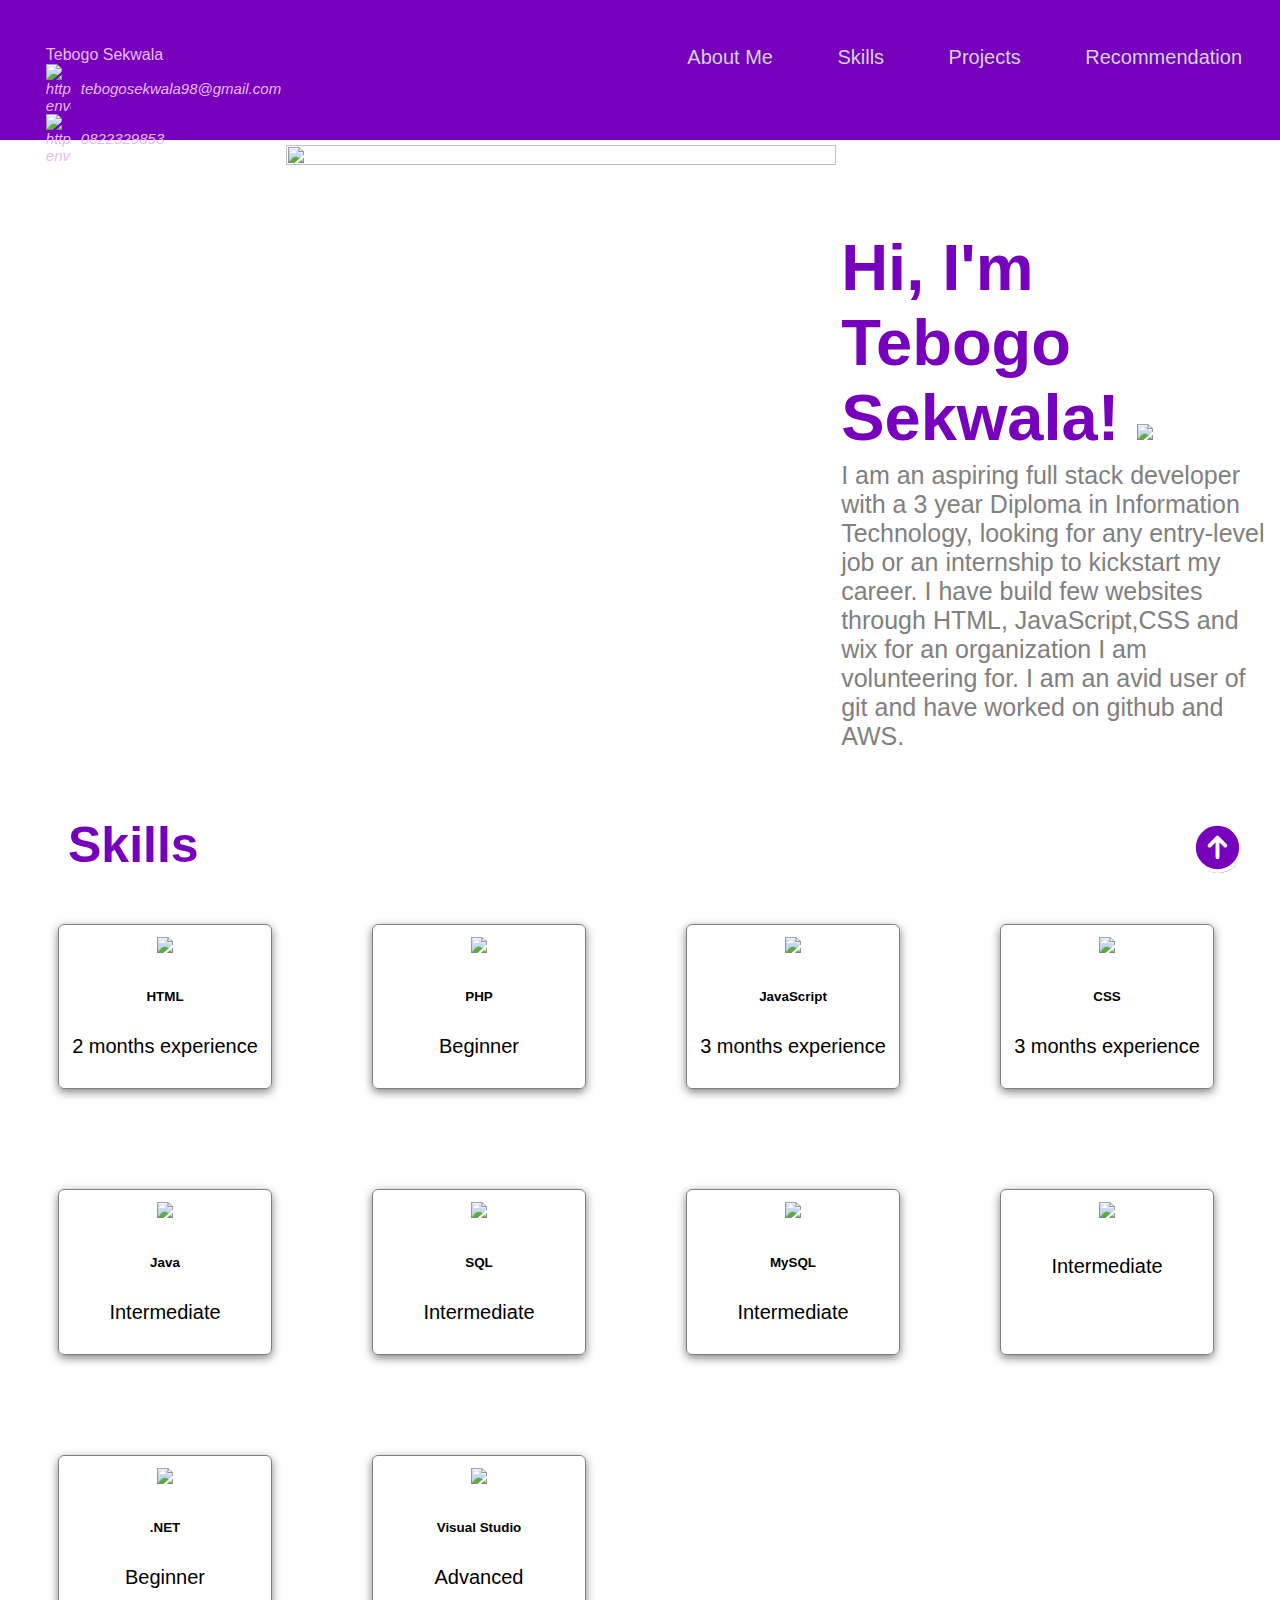
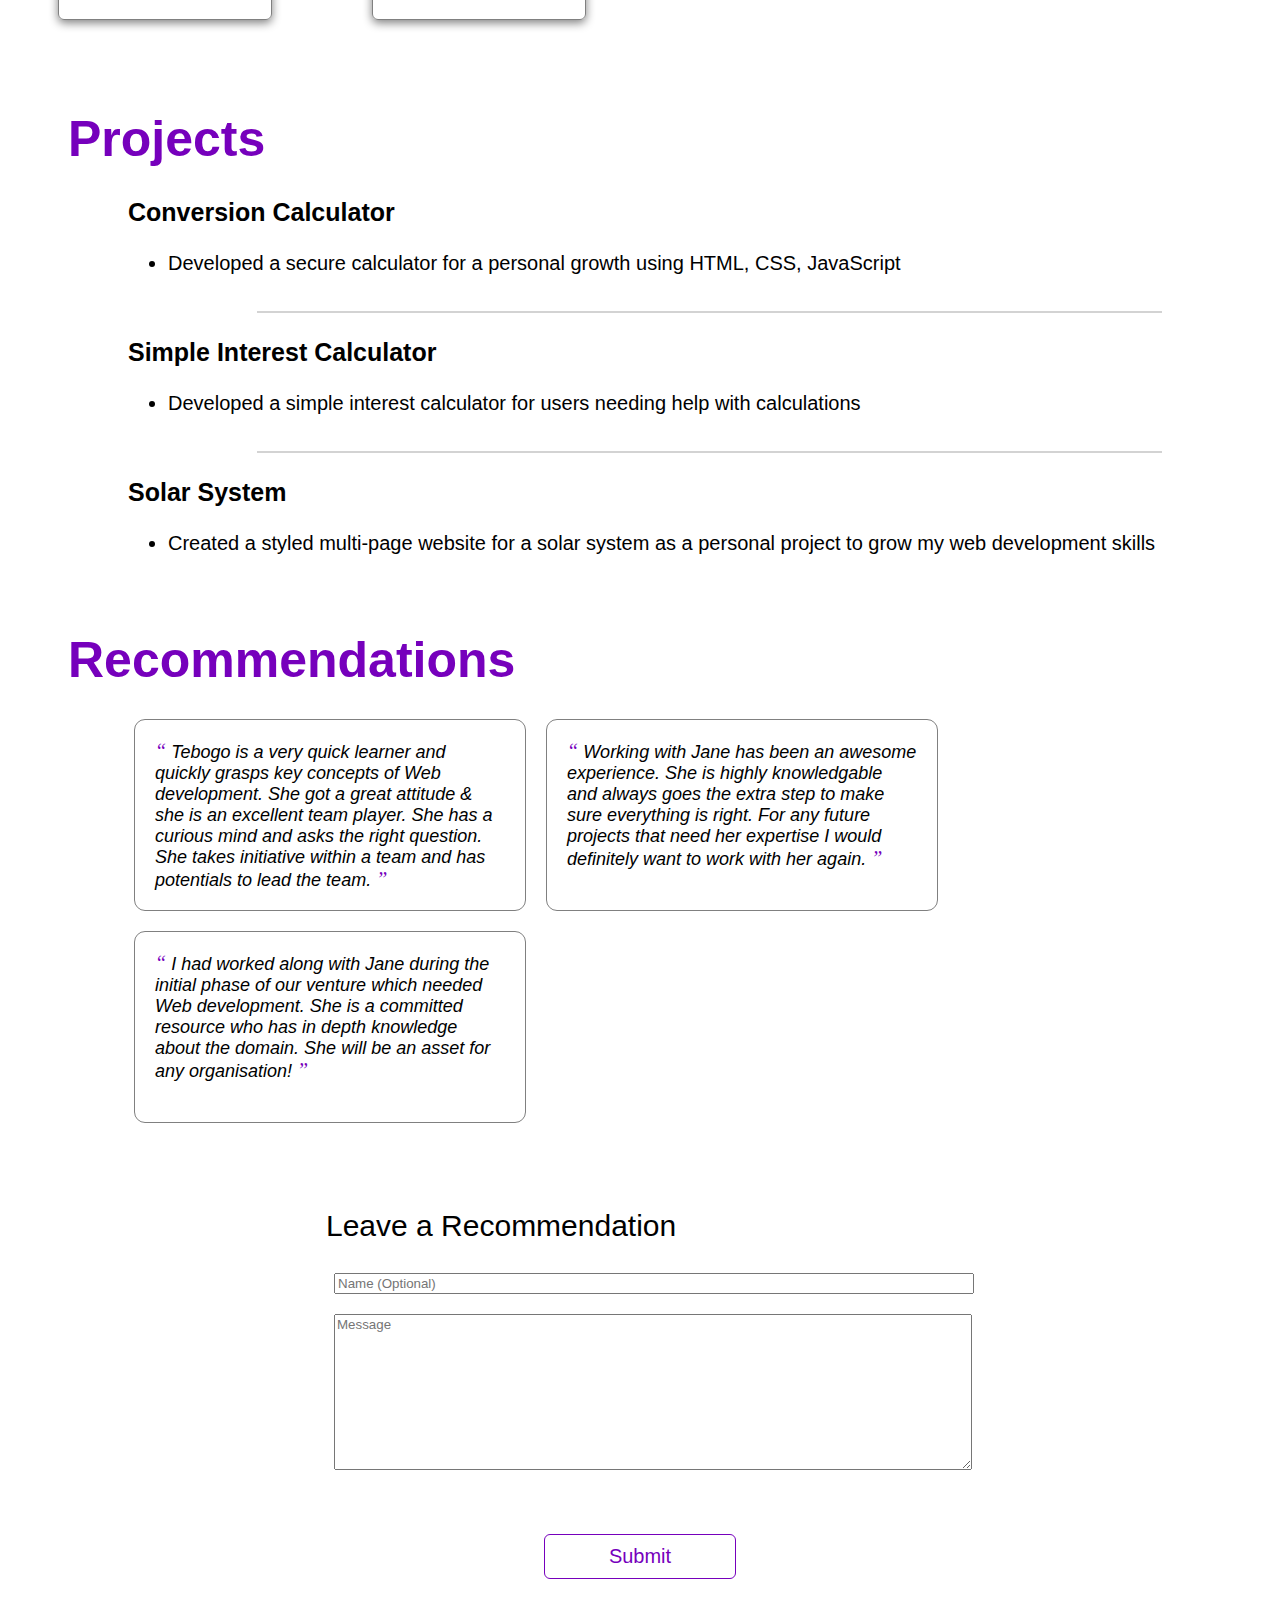
==== website/index.html @ be9ff381 "Add files via upload" ====
<!DOCTYPE html>
<html>
  <head>
    <title>Tebogo Sekwala - Portfolio</title>
    <link rel="stylesheet" href="./style.css"/>
    <script src="./script.js"></script>
  </head>
  <body>
    <!-- Navigation Bar -->
    <nav>
      <div id="home">
        <div class="profile_name">
          Tebogo Sekwala
          <div class="contact_info">
            <img src="html_finalprojimages/envelope.png" alt="https://icons8.com/icon/124377/circled-envelope"/>
          tebogosekwala98@gmail.com
        </div>
        <div style="clear:both;"></div>
        <div class="contact_info">
          <img src="html_finalprojimages/phone.png" alt="https://icons8.com/icon/124377/circled-envelope"/>
          0822329853

        </div>
        </div>
        <div class="topdiv">
          <a class="topmenu" href="#about-me">About Me</a>
          <a class="topmenu" href="#skills">Skills</a>
          <a class="topmenu" href="#projects">Projects</a>
          <a class="topmenu" href="recommendation">Recommendation</a>
          <!-- Add the links for Skills, Projects and Recommendation here -->

        </div>
      </div>    
    </nav>

    <!-- About Me -->
    <section id="about-me" class="container">
      <div>
        <img src="https://media.tenor.com/whgQwNlVvNkAAAAi/xero-code.gif" class="profile_image"/>
      </div>

      <div>
          <h1>
            Hi, I'm Tebogo Sekwala! <img src="https://twemoji.maxcdn.com/2/72x72/1f44b.png" width="60px"/>
          </h1>
          <p>
            I am an aspiring full stack developer with a 3 year Diploma in Information Technology, looking for any entry-level job or an internship to kickstart my career.
            I have build few websites through HTML, JavaScript,CSS and wix for an organization I am volunteering for. 
            I am an avid user of git and have worked on github and AWS.
          </p>
      </div>
    </section>
              
    <!-- Skills -->
    <section id="skills">
      <h2>Skills</h2>
      <div style="clear:both;"></div>

      <div class="all_skills">
        <div class="skill">
          <img src="html_finalprojimages/html5.png"/>
          <h6>HTML</h6>
          <p>2 months experience</p>
        </div>  

        <div class="skill">
            <img src="html_finalprojimages/js.jpeg"/>
            <h6>PHP</h6>
            <p>Beginner</p>
          </div>  

        <div class="skill">
          <img src="html_finalprojimages/js.jpeg"/>
          <h6>JavaScript</h6>
          <p>3 months experience</p>
        </div>  

        <div class="skill">
            <img src="html_finalprojimages/js.jpeg"/>
            <h6>CSS</h6>
            <p>3 months experience</p>
          </div>

          <div class="skill">
            <img src="html_finalprojimages/js.jpeg"/>
            <h6>Java</h6>
            <p>Intermediate</p>
          </div>  

          <div class="skill">
            <img src="html_finalprojimages/js.jpeg"/>
            <h6>SQL</h6>
            <p>Intermediate</p>
          </div> 
          
          <div class="skill">
            <img src="html_finalprojimages/js.jpeg"/>
            <h6>MySQL</h6>
            <p>Intermediate</p>
          </div> 
          
          <div class="skill">
            <img src="html_finalprojimages/js.jpeg"/>
            <h6><PL/SQL></h6>
            <p>Intermediate</p>
          </div> 

          <div class="skill">
            <img src="html_finalprojimages/js.jpeg"/>
            <h6>.NET</h6>
            <p>Beginner</p>
          </div>  
          
          <div class="skill">
            <img src="html_finalprojimages/js.jpeg"/>
            <h6>Visual Studio</h6>
            <p>Advanced</p>
          </div>  

        <!-- Add more skills here -->


      </div>
    </section>
          
    <!-- Projects -->
    <section class="projects" id="projects">
      <h2>
        Projects
      </h2>
      <div style="clear:both;"></div>

        <div id="projects-container" class="projects-container">
          <div class="project-card">
            <h3>Conversion Calculator</h3>
            <ul>
              <li>Developed a secure calculator for a personal growth using HTML, CSS, JavaScript</li>
            </ul>
          </div>
          <hr>
          <div class="project-card">
            <h3>Simple Interest Calculator</h3>
            <ul>
              <li>Developed a simple interest calculator for users needing help with calculations</li>
            </ul>
          </div>
          <hr>
          <div class="project-card">
            <h3>Solar System</h3>
            <ul>
              <li>Created a styled multi-page website for a solar system as a personal project to grow my web development skills</li>
            </ul>
          </div>
    </div>
    </section>
    <div style="clear:both;"></div>

    <!-- Recommendations -->
    <section id="recommendations">
      <h2>Recommendations</h2>
      <div style="clear:both;"></div>
      <div class="all_recommendations" id="all_recommendations" onclick=>
        <div class="recommendation">
          <span>&#8220;</span>
          Tebogo is a very quick learner and quickly grasps key concepts of Web development. 
          She got a great attitude & she is an excellent team player. 
          She has a curious mind and asks the right question. 
          She takes initiative within a team and has potentials to lead the team.
          <span>&#8221;</span>
        </div>
        
        <div class="recommendation">
            <span>&#8220;</span>
            Working with Jane has been an awesome experience. 
            She is highly knowledgable and always goes the extra step to make sure everything is right. 
            For any future projects that need her expertise I would definitely want to work with her again.
            <span>&#8221;</span>
          </div>

        <div class="recommendation">
          <span>&#8220;</span>
          I had worked along with Jane during the initial phase of our venture which needed Web development. 
          She is a committed resource who has in depth knowledge about the domain. 
          She will be an asset for any organisation! 
          <span>&#8221;</span>
        </div>
      </div>
    </section>

    <!-- Recommendation Form -->
    <section id="contact">
      <div class="flex_center">
        <fieldset>
          <legend class="introduction">Leave a Recommendation</legend>          
          <input type="text" placeholder="Name (Optional)"> <br/>
          <textarea id="new_recommendation" cols="500" rows="10" placeholder="Message"></textarea>

          <div class="flex_center">
            <button id="recommend_btn" onclick="addRecommendation()">Submit</button>
          </div>

        </fieldset>
      </div>
    </section>

    <div class="iconbutton">
      <a href="#home">
        <!--Add the code here for the logo to appear and the icon to be actionable-->
        <svg xmlns="http://www.w3.org/2000/svg" fill="none" viewBox="0 0 24 24" stroke-width="1.5" stroke="white" width="63px">
            <path stroke-linecap="round" stroke-linejoin="round" d="M15 11.25l-3-3m0 0l-3 3m3-3v7.5M21 12a9 9 0 11-18 0 9 9 0 0118 0z" />
          </svg>
      </a>
    </div>

    <div class="popup" id="popup" class="flex_center">
      <img src="html_finalprojimages/checkmark--outline.svg"/>
      <h3>Thanks for leaving a reccommendation</h3>
      <button onclick="showPopup(false)">Ok</button>
    </div>

  </body>
</html>
---- website/style.css ----
body {
    font-family: 'Trebuchet MS', 'Lucida Sans Unicode', 'Lucida Grande', 'Lucida Sans', Arial, sans-serif;
  }
  
  /* Navigation Bar */
  
  #home {
    background-color:  #7600bc;
    padding-bottom: 1cm;
    margin-left:-1cm;
    margin-right:-1cm;
    margin-top:-1cm;
    padding-top: 2cm;
    padding-bottom: 2cm;
    height: 5mm;
   }
  
  .topmenu {
    color: lightgray;
    margin: 10px;
    padding: 20px;
    font-size: 20px;
    text-decoration:none;
  }
  
  .topmenu:hover {
    color: white;
    /* Add the styles here */
    font-weight: bolder;
    text-decoration: underline;
    
  }
  
  .topdiv {
    float: right;
    padding-right: 1cm;
  }
  
  .profile_name {
    float: left;
    padding-left: 2cm;
    /* Add the styles here */
    color:#e8bcf0;
    
  }
  
  .profile_name .contact_info {
    font-size: 15px;
    font-style: italic;
    display: flex;
    align-items: center;
    flex-direction: row;
  }
  
  .contact_info img {
    width:25px;
    margin-right: 10px;
    float:left;
  }
  
  /* Titles */
  
  h2 {
    text-align: justify;
    font-size: 50px;
    text-align: center;
    float: left;
    color: #7600bc;
    margin: 30px;
    margin-left: 60px;
    margin-top: 40px;
    margin-bottom: 0px;
  }
  
  .introduction {
    text-align: justify;
    font-size: 30px;
    text-align: center;
    float: left;
    margin-top: 30px;
    margin-bottom: 20px;
    animation-duration: 5s;
    position: relative;
  }
  
  /* Used in the About Me sections */
  
  .container {
    display: flex;
  }
  
  /* About Me */
  
  .about-me {
    display: flex;
    align-items: center;
  }
  
  #about-me h1 {
    font-size: 65px;
    margin-top: 90px;
    color: #7600bc;
  }
  
  #about-me p {
    font-size: 25px;
    color: rgb(128, 128, 128);
    margin-top: -1cm;
  }
  
  .profile_image {
    width: 550px;
    height: fit-content;
    vertical-align: middle;
    margin: 5px;
  }
  
  /* Skills */
  
  .all_skills {
    display: flex;
    flex-direction: row;
    flex-flow: wrap;
  }
  
  .skill {
    border: 1px solid gray;
    display: block;
    border-radius: 6px;
    text-align: center;
    margin: 50px;
    padding: 10px;
    width: 2in;
    font-size: 20px;
    box-shadow: 0 3px 10px gray;
  }
  
  .skill img {
    height: 35px;
    align-items: center;
  }
  
  .skills h6 {
    align-items: center;
    font-size: 20px;
    margin-block-start: 8px;
    margin-block-end: 5px;
    font-weight: bold;
  } 
  
  .skills p {
    align-items: center;
    font-size: 15px;
    color: gray;
    margin-block-start: 5px;
    margin-block-end: 5px;
  } 
  
  .flex_center {
    display: flex;
    align-items: center;
    justify-content: center;
  }
  
  /* Projects */
  
  .projects-container {
    margin-top: 30px;
    margin-left: 60px;
  }
  
  .projects-container hr {
    border: 1px solid lightgray;
    width: 75%;
    margin-left: 5cm;
  }
  
  .project-card {
    margin: 0 15px 15px 30px;
    padding-bottom: 5px;
  }
  
  .project-card h3 {
    font-size: 25px;
    margin-left: 30px;
  }
  
  .project-card li {
    font-size: 20px;
    margin-left: 30px;
  }
  
  /* Recommendations */
  
  .all_recommendations {
    display: flex;
    align-items: center;
    margin-left: 1in;
    flex-direction: row;
    flex-flow: wrap;
    padding: 20px;
  }
  
  .recommendation {
    font-style: italic;
    text-align: left;
    width: 21.875rem;
    padding: 1rem;
    background-color: #fff;
    border-radius: 11px;
    box-shadow: 0 3px 10px var(--primary-shadow);
    padding: 20px;
    margin: 10px;
    border:1px solid gray;
    font-size: 18px;
    height:150px
  }
  
  .recommendation span {
    color: #7600bc;
    font-size: 20px;
    font-family: 'Times New Roman', Times, serif;
  }
  
  /* Scroll to Top Button */
  
  .iconbutton{
    width: 48px;
    height: 48px;
    border-radius: 100%;
    background-color: #7600bc;
    display: flex;
    align-items: center;
    justify-content: center;
    position: fixed;
    right: 3%;
    bottom: 3%;
    cursor: pointer;
  }
  
  /* Form Pop-up */
  
  .popup {
    width:400px;
    background-color: #e8bcf0;
    border-radius: 3mm;
    top: 50%;
    left:50%;
    transform: translate(-50%,-50%);
    text-align: center;
    position: fixed;
    /* padding: 30px; */
    visibility: hidden;
  }
  
  .popup img {
    padding-top: 20px;
  }
  
  .popup button {
    background-color: #fff;
    border: 1px solid #7600bc;
    color: #7600bc;
    display: block;
    border-radius: 6px;
    text-align: center;
    margin: 50px;
    padding: 10px;
    width: 2in;
    font-size: 20px;
    margin-left: 25%;
  }
  
  .popup button:hover {
    background-color: #fff;
    border: 2px solid #7600bc;
    color: #7600bc;
    display: block;
    font-weight: bolder;
    text-align: center;
    cursor: pointer;
    margin-left: 25%;
  }
  
  /* Recommendation Form */
  
  input, textarea {
    font-family: 'Trebuchet MS', 'Lucida Sans Unicode', 'Lucida Grande', 'Lucida Sans', Arial, sans-serif; 
    margin: 10px;  
    width:100%;
  }
  
  fieldset {
    display: flexbox;
    align-content: center;
    justify-content: center;  
    padding: 25px; 
    margin-left: 50px; 
    margin-right: 50px;   
    border: thin solid white;
    width: 50%;
  }
  
  /* Buttons */
  
  button {
    background-color: #fff;
    border: 1px solid #7600bc;
    color: #7600bc;
    display: block;
    border-radius: 6px;
    text-align: center;
    margin: 50px;
    padding: 10px;
    width: 2in;
    font-size: 20px;
  }
  
  button:hover {
    background-color: #7600bc;
    border: 1px solid #7600bc;
    color: #fff;
    display: block;
    border-radius: 6px;
    text-align: center;
    cursor: pointer;
  }
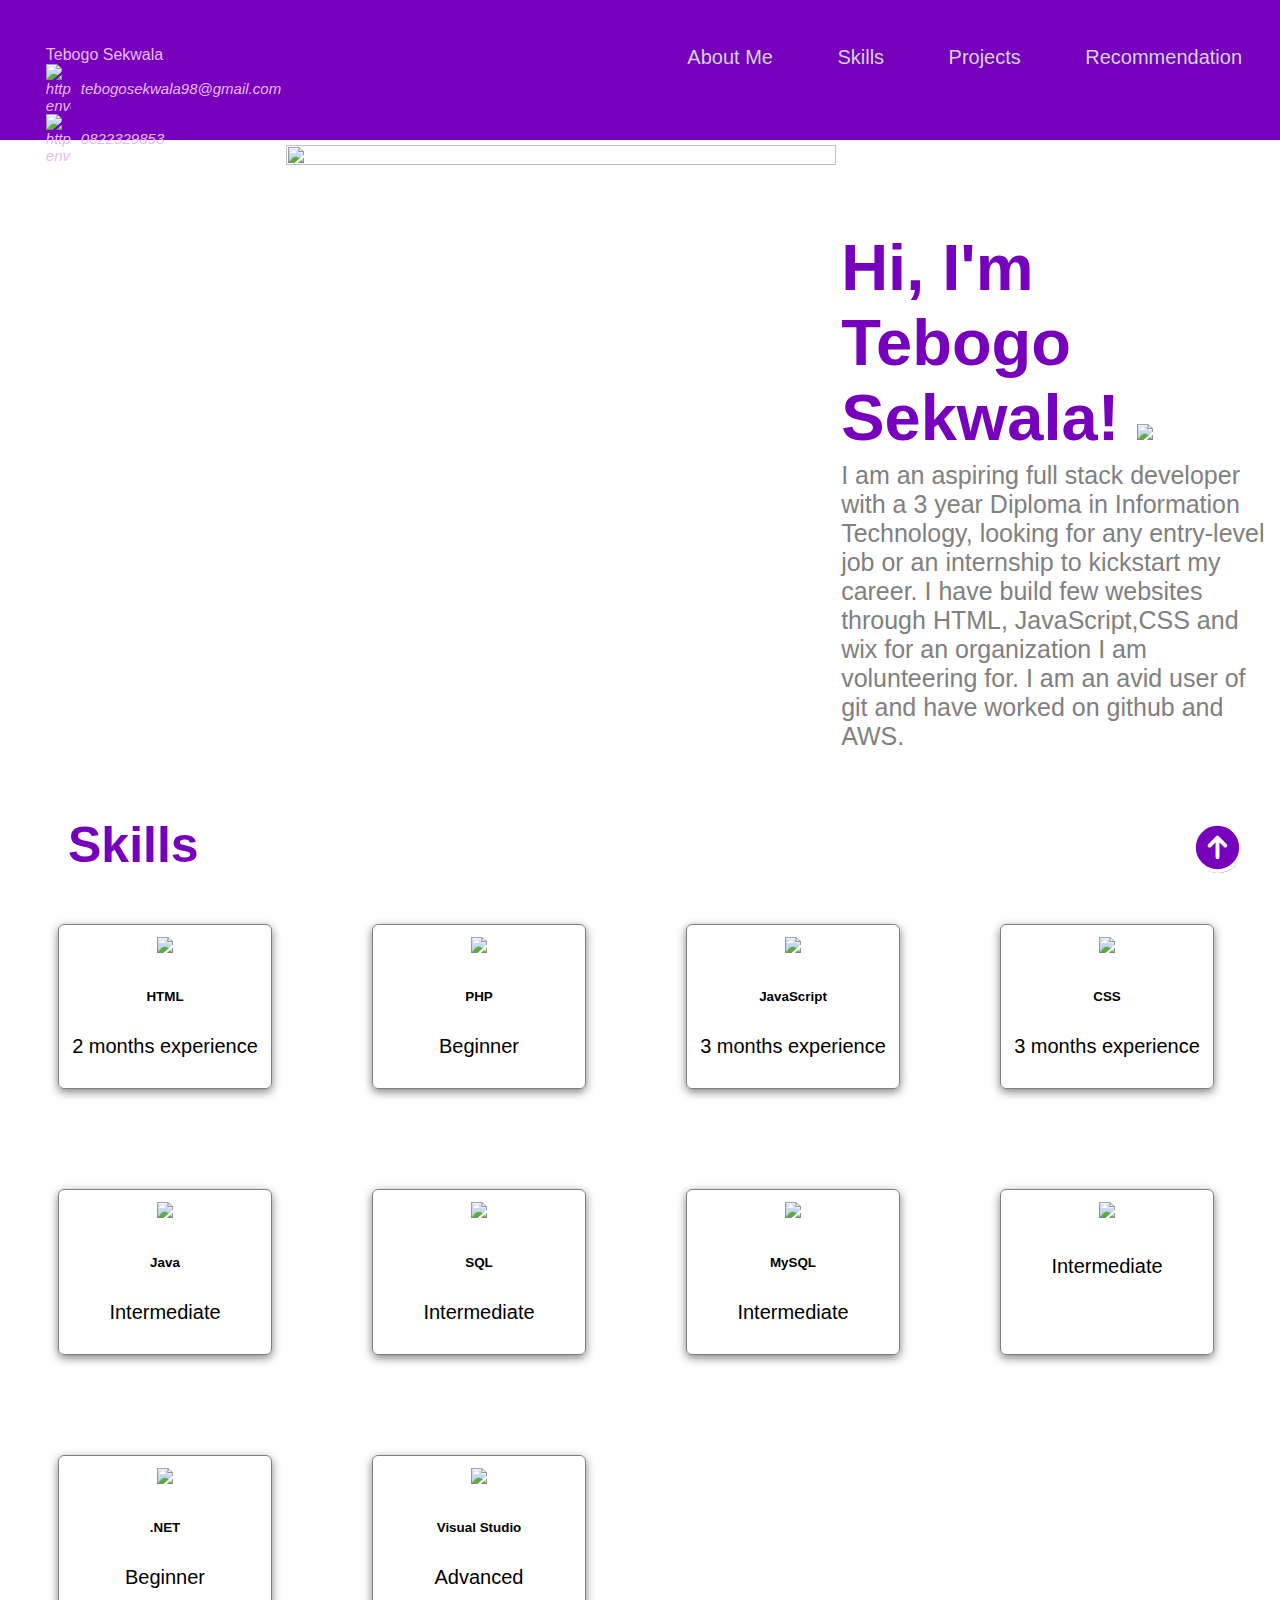
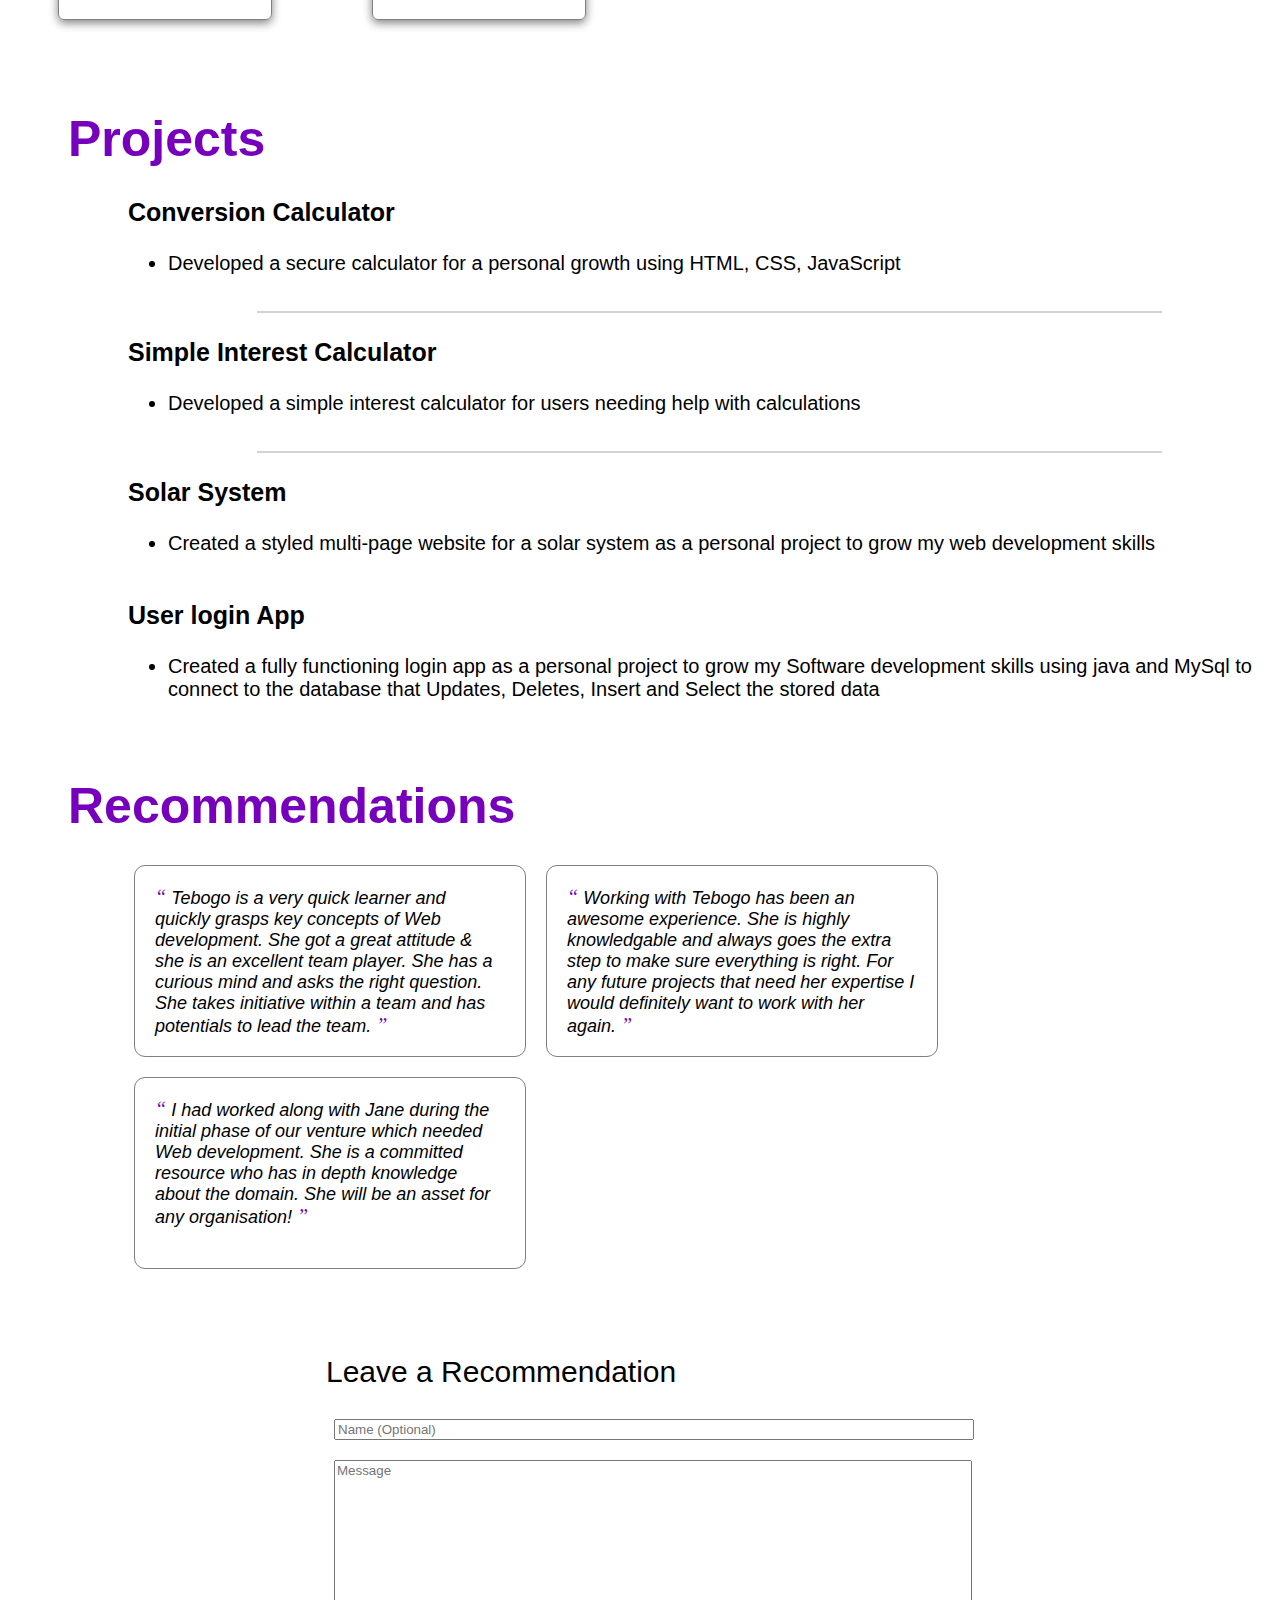
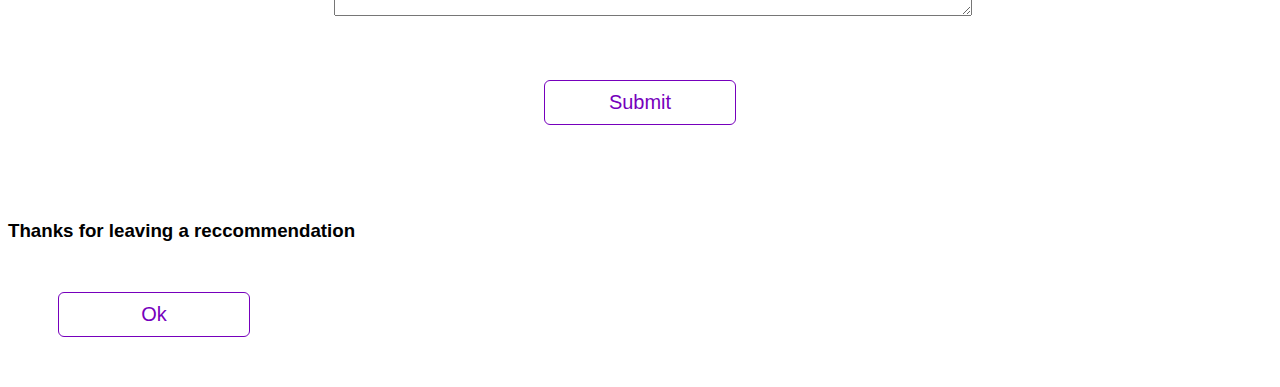
==== commit 3cb8209b: "Update index.html" ====
--- a/website/index.html
+++ b/website/index.html
@@ -50,7 +50,7 @@
           </p>
       </div>
     </section>
-              
+
     <!-- Skills -->
     <section id="skills">
       <h2>Skills</h2>
@@ -92,13 +92,13 @@
             <h6>SQL</h6>
             <p>Intermediate</p>
           </div> 
-          
+
           <div class="skill">
             <img src="html_finalprojimages/js.jpeg"/>
             <h6>MySQL</h6>
             <p>Intermediate</p>
           </div> 
-          
+
           <div class="skill">
             <img src="html_finalprojimages/js.jpeg"/>
             <h6><PL/SQL></h6>
@@ -110,7 +110,7 @@
             <h6>.NET</h6>
             <p>Beginner</p>
           </div>  
-          
+
           <div class="skill">
             <img src="html_finalprojimages/js.jpeg"/>
             <h6>Visual Studio</h6>
@@ -122,7 +122,7 @@
 
       </div>
     </section>
-          
+
     <!-- Projects -->
     <section class="projects" id="projects">
       <h2>
@@ -149,6 +149,12 @@
             <h3>Solar System</h3>
             <ul>
               <li>Created a styled multi-page website for a solar system as a personal project to grow my web development skills</li>
+            </ul>
+          </div>
+	<div class="project-card">
+            <h3>User login App</h3>
+            <ul>
+              <li>Created a fully functioning login app as a personal project to grow my Software development skills using java and MySql to connect to the database that Updates, Deletes, Insert and Select the stored data</li>
             </ul>
           </div>
     </div>
@@ -168,10 +174,10 @@
           She takes initiative within a team and has potentials to lead the team.
           <span>&#8221;</span>
         </div>
-        
+
         <div class="recommendation">
             <span>&#8220;</span>
-            Working with Jane has been an awesome experience. 
+            Working with Tebogo has been an awesome experience. 
             She is highly knowledgable and always goes the extra step to make sure everything is right. 
             For any future projects that need her expertise I would definitely want to work with her again.
             <span>&#8221;</span>
@@ -219,4 +225,10 @@
     </div>
 
   </body>
-</html>+</html>
+      <h3>Thanks for leaving a reccommendation</h3>
+      <button onclick="showPopup(false)">Ok</button>
+    </div>
+
+  </body>
+</html>
